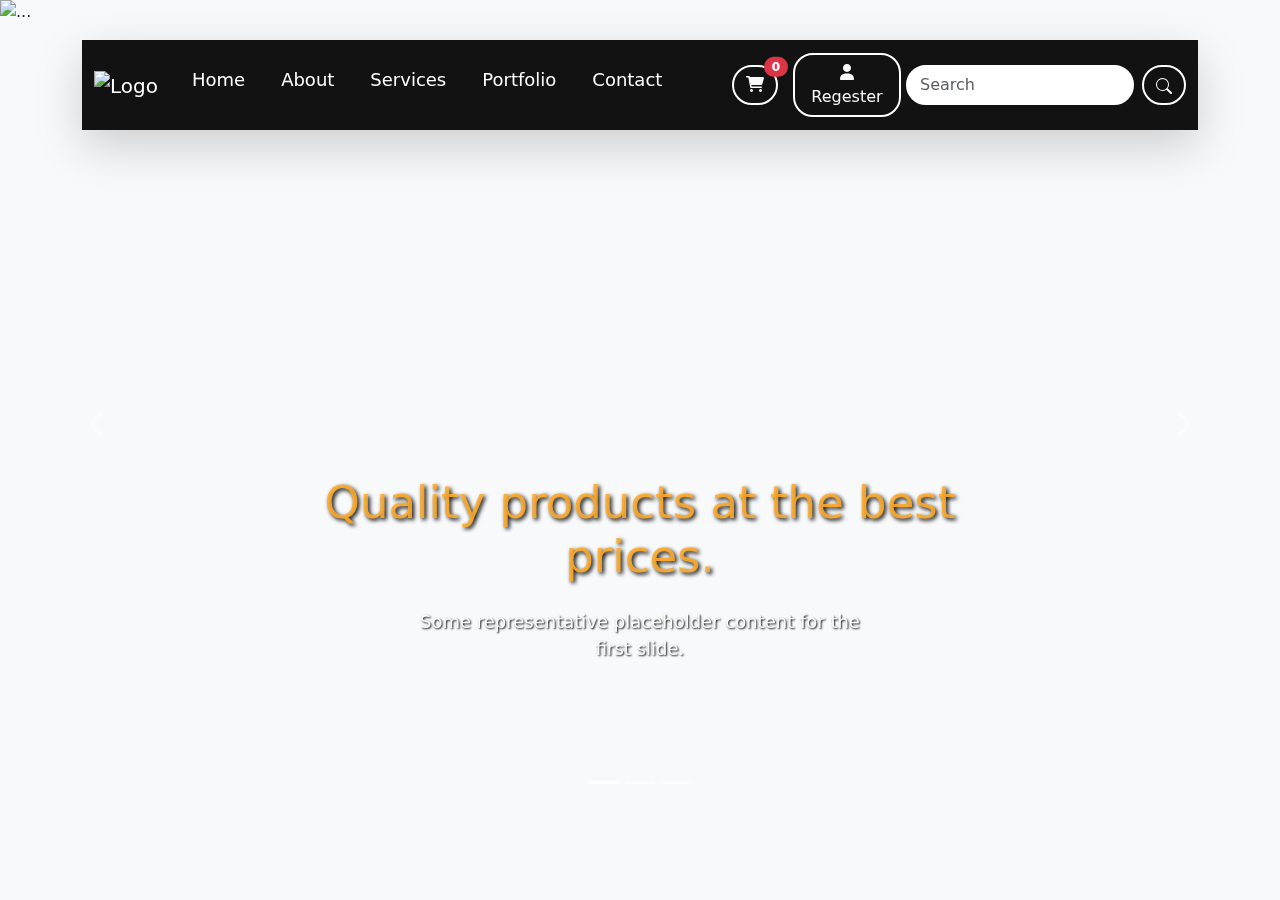
==== index.html @ d68c011c "Add files via upload" ====
<!DOCTYPE html>
<html lang="en">

<head>
    <meta charset="UTF-8">
    <meta name="viewport" content="width=device-width, initial-scale=1.0">
    <title>Responsive Off-Canvas Navbar</title>
    <!-- Bootstrap CSS -->
    <link href="https://cdn.jsdelivr.net/npm/bootstrap@5.3.0/dist/css/bootstrap.min.css" rel="stylesheet">
    <!-- FontAwesome for Icons -->
    <link rel="stylesheet" href="https://cdnjs.cloudflare.com/ajax/libs/font-awesome/6.0.0/css/all.min.css">
    <link rel="stylesheet" href="style.css">

</head>

<body>
    <!-- Navbar -->
    <div class="container">
        <nav class="navbar navbar-expand-lg navbar-dark shadow-lg">
            <div class="container-fluid">
                <!-- Brand Logo -->
                <a class="navbar-brand" href="index.html">
                    <img src="images/logo1.png" alt="Logo">
                </a>
                <!-- Toggle Button for Off-Canvas -->
                <button id="toggal" class="navbar-toggler" type="button" data-bs-toggle="offcanvas"
                    data-bs-target="#offcanvasNavbar" aria-controls="offcanvasNavbar">
                    <div class="hamburger" id="hamburger">
                        <span class="bar"></span>
                        <span class="bar"></span>
                        <span class="bar"></span>
                    </div>
                </button>

                <!-- Off-Canvas Sidebar -->
                <div class="offcanvas offcanvas-end" tabindex="-1" id="offcanvasNavbar"
                    aria-labelledby="offcanvasNavbarLabel">
                    <div class="offcanvas-header">
                        <h5 class="offcanvas-title" id="offcanvasNavbarLabel">Menu</h5>
                        <button type="button" class="btn-close text-reset" data-bs-dismiss="offcanvas"
                            aria-label="Close">
                        </button>
                    </div>
                    <div class="offcanvas-body">
                        <!-- Navbar Links -->
                        <ul class="navbar-nav me-auto mb-2 mb-lg-0">
                            <li class="nav-item">
                                <a class="nav-link nav_bar_active" aria-current="page" href="#">Home</a>
                            </li>
                            <li class="nav-item">
                                <a class="nav-link" href="#">About</a>
                            </li>
                            <li class="nav-item">
                                <a class="nav-link" href="#">Services</a>
                            </li>
                            <li class="nav-item">
                                <a class="nav-link" href="#">Portfolio</a>
                            </li>
                            <li class="nav-item">
                                <a class="nav-link" href="#">Contact</a>
                            </li>
                        </ul>
                        <!-- Icons for Cart and Sign In -->
                        <div class="d-flex align-items-center">
                            <!-- Cart Icon -->
                            <button type="button" class="btn btn-outline-light position-relative" style="margin: 10px ">
                                <i class="fas fa-shopping-cart "></i>
                                <span
                                    class="position-absolute top-0 start-100 translate-middle badge rounded-pill bg-danger">
                                    0
                                    <span class="visually-hidden">unread messages</span>
                                </span>
                            </button>
                            <a href="Sign_in.html" style="text-decoration: none ; color: white;"> <button type="button" class="btn btn-outline-light Regester" style="width: 108px; margin: 5px;">
                               <i class="fas fa-user"></i> Regester 
                            </button></a>
                            <!-- Sign In Dropdown -->
                            <!-- <div class="dropdown navbar_icon" >
                                 <a class="text-white dropdown-toggle" href="Sign_in.html" role="button" id="dropdownMenuLink" data-bs-toggle="dropdown" aria-expanded="false">
                                     <i class="fas fa-user"></i> Sign In
                                 </a>
                                 <ul class="dropdown-menu" aria-labelledby="dropdownMenuLink">
                                     <li><a class="dropdown-item" href="#">Login</a></li>
                                     <li><a class="dropdown-item" href="#">Register</a></li>
                                 </ul>
                             </div> -->
                            <!-- Search button -->
                            <form class="d-flex" role="search">
                                <input class="form-control me-2" type="search" placeholder="Search" aria-label="Search">
                                <button class="btn btn-outline-light" type="submit"><svg xmlns="http://www.w3.org/2000/svg" width="16" height="16" fill="currentColor" class="bi bi-search" viewBox="0 0 16 16">
                                    <path d="M11.742 10.344a6.5 6.5 0 1 0-1.397 1.398h-.001q.044.06.098.115l3.85 3.85a1 1 0 0 0 1.415-1.414l-3.85-3.85a1 1 0 0 0-.115-.1zM12 6.5a5.5 5.5 0 1 1-11 0 5.5 5.5 0 0 1 11 0"/>
                                  </svg></button>
                            </form>
                        </div>
                    </div>
                </div>
            </div>
        </nav>

    </div>

    <!-- carousel  -->

    <div id="carouselExampleCaptions" class="carousel slide">
        <div class="carousel-indicators">
            <button type="button" data-bs-target="#carouselExampleCaptions" data-bs-slide-to="0"
                class="active indicators" aria-current="true" aria-label="Slide 1"></button>
            <button type="button" class="indicators" data-bs-target="#carouselExampleCaptions" data-bs-slide-to="1"
                aria-label="Slide 2"></button>
            <button type="button" class="indicators" data-bs-target="#carouselExampleCaptions" data-bs-slide-to="2"
                aria-label="Slide 3"></button>
        </div>
        <div class="carousel-inner">
            <div class="carousel-item active">
                <img src="images/carousel1.jpg" class="d-block w-100" alt="...">
                <div class="carousel-caption d-none d-md-block">
                    <h5>Quality products at the best prices.</h5>
                    <p>Some representative placeholder content for the first slide.</p>
                </div>
            </div>
            <div class="carousel-item">
                <img src="images/carousel2.jpg" class="d-block w-100" alt="...">
                <div class="carousel-caption d-none d-md-block">
                    <h5>Quality products at the best prices.</h5>
                    <p>Some representative placeholder content for the second slide.</p>
                </div>
            </div>
            <div class="carousel-item">
                <img src="images/carousel.jpg" class="d-block w-100" alt="...">
                <div class="carousel-caption d-none d-md-block">
                    <h5>Quality products at the best prices.</h5>
                    <p>Some representative placeholder content for the third slide.</p>
                </div>
            </div>
        </div>
        <div class="carousel_button">
            <button class="carousel-control-prev" type="button" data-bs-target="#carouselExampleCaptions"
                data-bs-slide="prev">
                <span class="carousel-control-prev-icon" aria-hidden="true"></span>
                <span class="visually-hidden">Previous</span>
            </button>
            <button class="carousel-control-next" type="button" data-bs-target="#carouselExampleCaptions"
                data-bs-slide="next">
                <span class="carousel-control-next-icon" aria-hidden="true"></span>
                <span class="visually-hidden">Next</span>
            </button>
        </div>

    </div>

    <!-- Bootstrap JS and dependencies -->
    <script src="https://cdn.jsdelivr.net/npm/@popperjs/core@2.11.6/dist/umd/popper.min.js"></script>
    <script src="https://cdn.jsdelivr.net/npm/bootstrap@5.3.0/dist/js/bootstrap.min.js"></script>
    <!-- Custom JS for Toggle Button Animation -->
    <script src="script.js"></script>
</body>

</html>
---- style.css ----
*{
    margin: 0;
    padding: 0;
    box-sizing: border-box;
}
body {
    background-color: #f8f9fa;
}
.navbar {
    background-color: #131212;
    /* backdrop-filter: blur(10px);*/
    z-index: 2;
    margin-top: 40px;
}
.offcanvas {
    background-color: #131212;
    /* z-index: 1; */
}
.offcanvas-header .btn-close{
    border: 4px solid white;
    fill: white;
    background-color: white;
    
}
.navbar-toggler {
    border: none;
    padding: 0.5rem;
}
.navbar-toggler:focus {
    outline: none;
    box-shadow: none;
}
.hamburger {
    display: flex;
    flex-direction: column;
    justify-content: space-around;
    width: 30px;
    height: 24px;
    cursor: pointer;
}
.hamburger .bar {
    width: 100%;
    height: 3px;
    background-color: white;
    transition: all 0.3s ease;
}
/* Cross animation */
.hamburger.active .bar:nth-child(1) {
    transform: rotate(45deg) translate(5px, 5px);
}
.hamburger.active .bar:nth-child(2) {
    opacity: 0;
}
.hamburger.active .bar:nth-child(3) {
    transform: rotate(-45deg) translate(5px, -5px);
}   
.navbar-brand img{
    width: 130px;
    height: 90px;
}
.nav-item{
    padding: 10px;
    
}
.dropdown{
    padding: 10px;
}
.navbar_icon:hover{
    color: #f7d698;
    transform: translateY(-3px);
}
.navbar_icon:hover i:hover{
    color: #f7d698;
}
.navbar_icon::after {
    content: '';
    position: absolute;
    width: 0;
    height: 2px;
    background: #f7d698;
    bottom: -5px;
    left: 0;
    transition: width 0.3s ease;
}

.navbar_icon:hover::after {
    width: 100%;
}
.Regester a:hover{
    color: black;
}

.form-control {
    border-radius: 20px;
    border: 2px solid #ffffff;
    background: white;
    color: #fff;
}

.form-control:focus {
    box-shadow: none;
    border: 2px solid black;
}

.btn-outline-light {
    border-radius: 20px;
    transition: background 0.3s ease, color 0.3s ease;
    border: 2px solid #fff;
}

.btn-outline-light:hover {
    background: #fff;
    border: 2px solid black;
    color: #000000;
}   

/* nav links */
.navbar-nav .nav-link {
    /* margin: 0 1rem; */
    position: relative;
    color: #fff;
    font-weight: 500;
    transition: color 0.3s ease, transform 0.3s ease;
    font-size: 18px;
}

.navbar-nav .nav-link:hover{
    color: #f7d698;
    transform: translateY(-3px);
}

.navbar-nav .nav-link::after {
    content: '';
    position: absolute;
    width: 0;
    height: 2px;
    background: #f7d698;
    bottom: -5px;
    left: 0;
    transition: width 0.3s ease;
}


.navbar-nav .nav-link:hover::after {
    width: 100%;
}

/* carousel */
 .carousel{
    position: absolute;
    top: 0;
    width: 100%;
    height: 90vh;
}
.carousel-item img{
    width: 100%;
    height: 90vh;
}
.carousel_button button{
    height: 200px;
    position: absolute;
    top: 40%;

}
.carousel-caption {
    position: absolute;
    top: 70%;
    left: 50%;
    transform: translate(-50%, -50%);
    color: #ffaa2ae3;
    text-align: center;
    backdrop-filter: blur(5px);
    width: 60%;
}

.carousel-caption h5 {
    font-size: 45px;
    text-shadow: 2px 2px 4px #000000;
}

.carousel-caption p {
    width: 60%;
    margin: auto;
    font-size: 18px;
    padding: 1rem 0;
    color: #ffffff;
    text-shadow: 1px 1px 2px #000000;
}
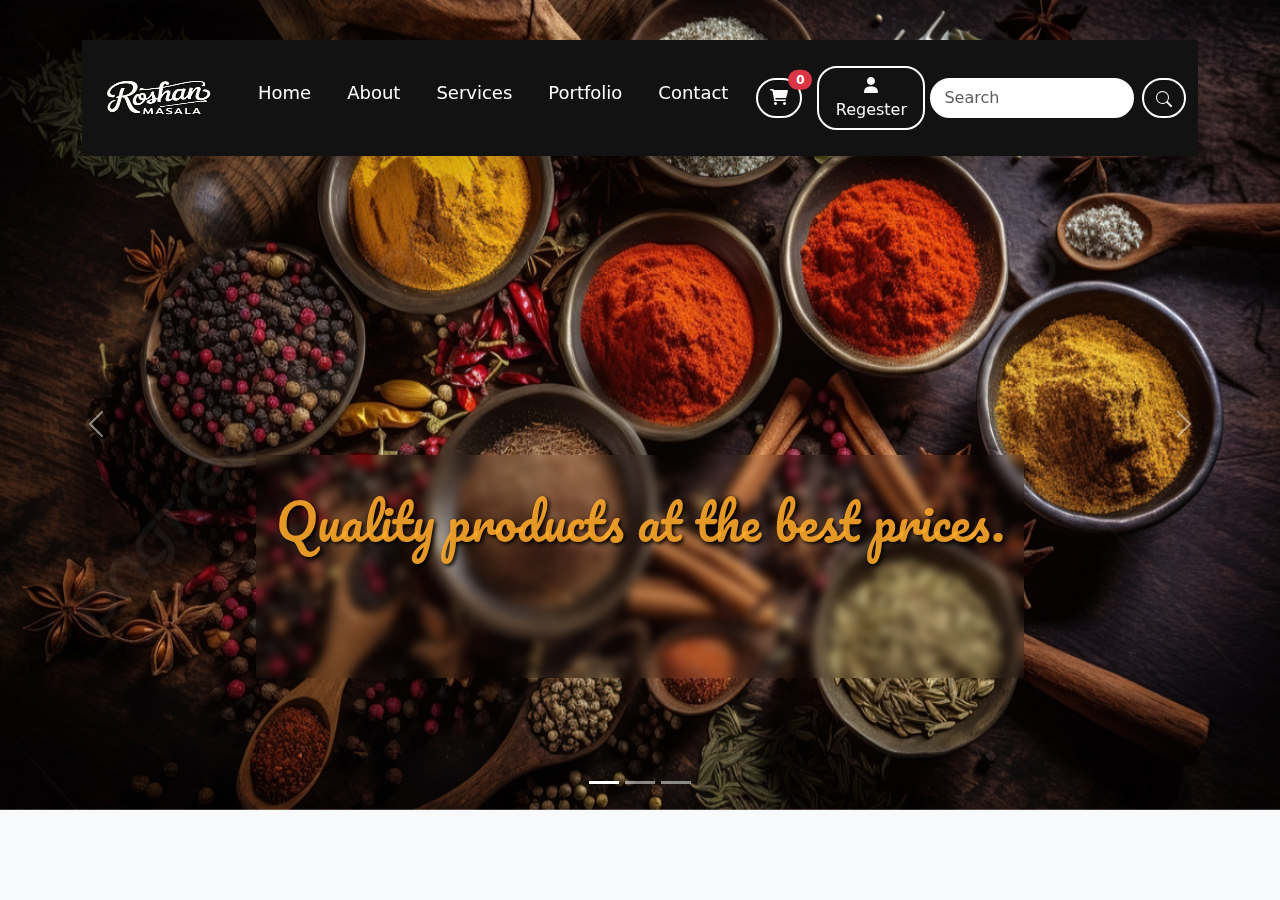
==== commit 8a63a134: "Hide Carousel Heading" ====
--- a/index.html
+++ b/index.html
@@ -115,21 +115,21 @@
                 <img src="images/carousel1.jpg" class="d-block w-100" alt="...">
                 <div class="carousel-caption d-none d-md-block">
                     <h5>Quality products at the best prices.</h5>
-                    <p>Some representative placeholder content for the first slide.</p>
+                    
                 </div>
             </div>
             <div class="carousel-item">
                 <img src="images/carousel2.jpg" class="d-block w-100" alt="...">
                 <div class="carousel-caption d-none d-md-block">
                     <h5>Quality products at the best prices.</h5>
-                    <p>Some representative placeholder content for the second slide.</p>
+                   
                 </div>
             </div>
             <div class="carousel-item">
                 <img src="images/carousel.jpg" class="d-block w-100" alt="...">
                 <div class="carousel-caption d-none d-md-block">
                     <h5>Quality products at the best prices.</h5>
-                    <p>Some representative placeholder content for the third slide.</p>
+              
                 </div>
             </div>
         </div>
--- a/style.css
+++ b/style.css
@@ -1,3 +1,4 @@
+@import url('https://fonts.googleapis.com/css2?family=Pacifico&display=swap');
 *{
     margin: 0;
     padding: 0;
@@ -171,11 +172,16 @@
     text-align: center;
     backdrop-filter: blur(5px);
     width: 60%;
+    /* height: auto; */
 }
 
 .carousel-caption h5 {
-    font-size: 45px;
+    font-size: 50px;
     text-shadow: 2px 2px 4px #000000;
+    font-family: "Pacifico", serif;
+    font-weight: 400;
+    font-style: normal;
+    margin-top: 15px;
 }
 
 .carousel-caption p {
@@ -187,4 +193,13 @@
     text-shadow: 1px 1px 2px #000000;
 }
 
-
+@media (max-width: 768px) {
+    .carousel {
+        height: 65vh;
+        width: 100%;
+    }
+    .carousel-item img{
+        height: 65vh;
+    }
+}
+
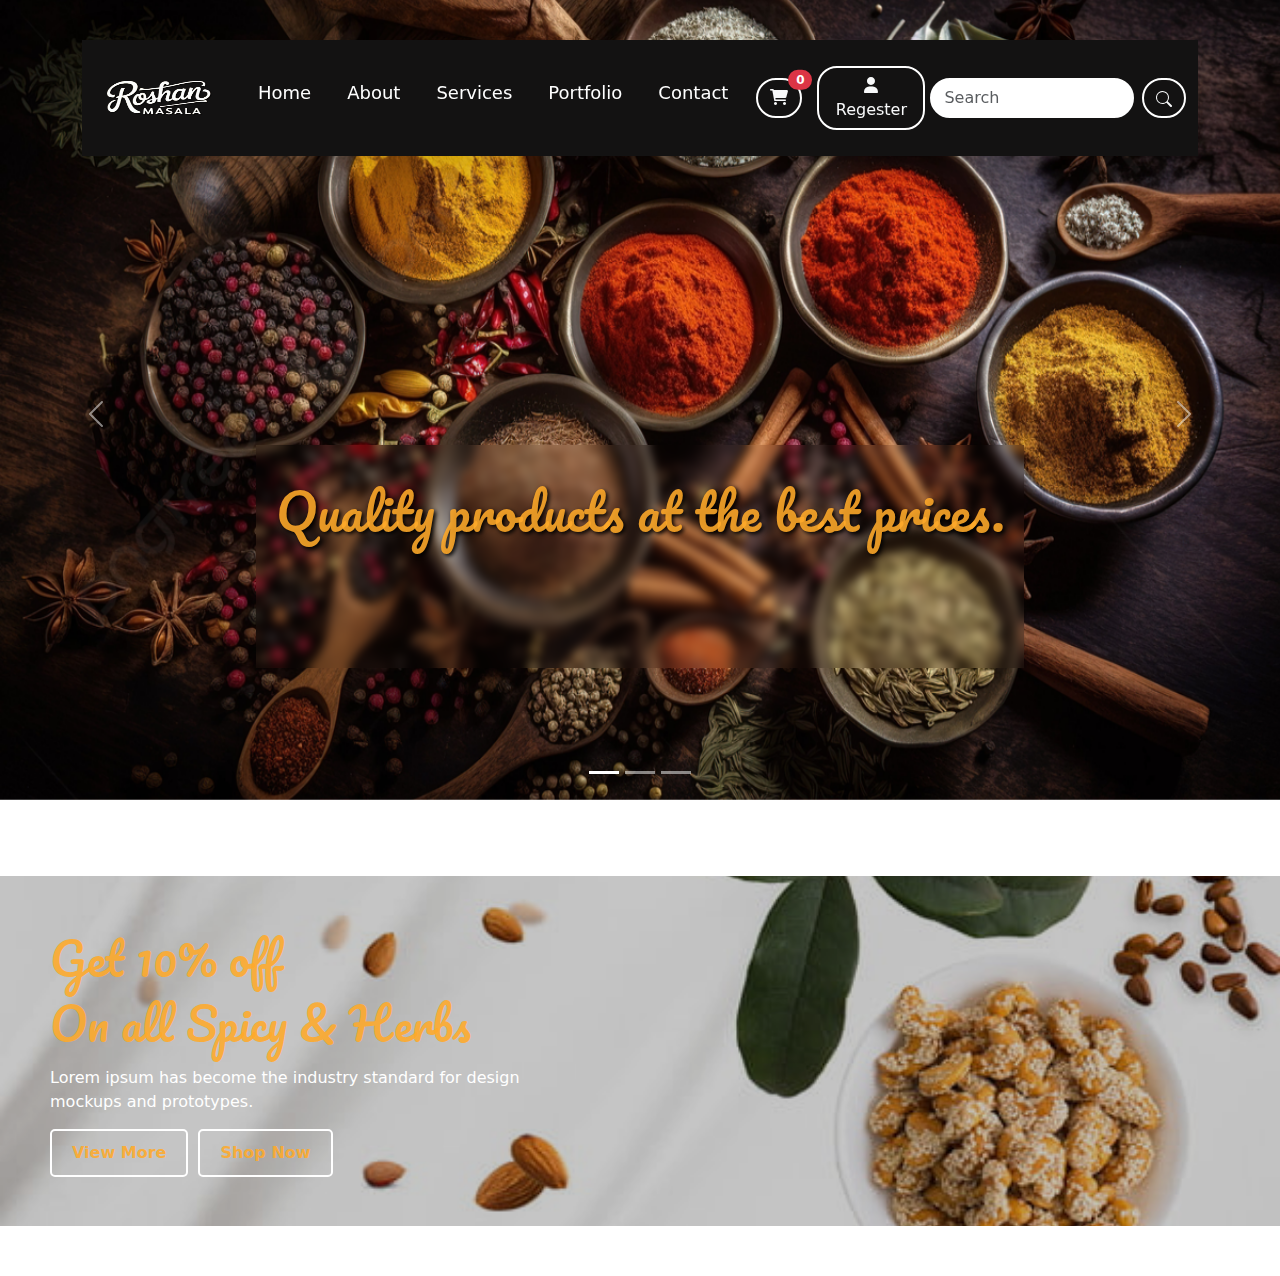
==== commit 6b26a9d0: "Add banner" ====
--- a/index.html
+++ b/index.html
@@ -129,7 +129,6 @@
                 <img src="images/carousel.jpg" class="d-block w-100" alt="...">
                 <div class="carousel-caption d-none d-md-block">
                     <h5>Quality products at the best prices.</h5>
-              
                 </div>
             </div>
         </div>
@@ -148,6 +147,20 @@
 
     </div>
 
+
+    <!-- Banner -->
+        <div class="banner">
+            <div class="banner-content">
+                <h2>Get 10% off <br> On all Spicy & Herbs</h2>
+                <p>Lorem ipsum has become the industry standard for design mockups and prototypes.</p>
+                <div class="banner-buttons">
+                    <button>View More</button>
+                    <button>Shop Now</button>
+                </div>
+            </div>
+        </div>
+     
+   
     <!-- Bootstrap JS and dependencies -->
     <script src="https://cdn.jsdelivr.net/npm/@popperjs/core@2.11.6/dist/umd/popper.min.js"></script>
     <script src="https://cdn.jsdelivr.net/npm/bootstrap@5.3.0/dist/js/bootstrap.min.js"></script>
--- a/style.css
+++ b/style.css
@@ -5,13 +5,14 @@
     box-sizing: border-box;
 }
 body {
-    background-color: #f8f9fa;
+    background-color: #ffffffde;
 }
 .navbar {
     background-color: #131212;
     /* backdrop-filter: blur(10px);*/
     z-index: 2;
-    margin-top: 40px;
+    top: 40px;
+    position: relative;
 }
 .offcanvas {
     background-color: #131212;
@@ -148,10 +149,10 @@
 
 /* carousel */
  .carousel{
-    position: absolute;
-    top: 0;
+    position: relative;
     width: 100%;
     height: 90vh;
+    top: -126px;
 }
 .carousel-item img{
     width: 100%;
@@ -203,3 +204,92 @@
     }
 }
 
+/* Banner */
+.banner {
+    position: relative;
+    bottom: 50px;
+    width: 100%;
+    height: 350px;
+    background: url('images/banner.jpg') no-repeat center center/cover;
+    display: flex;
+    align-items: center;
+    justify-content: flex-start;
+    text-align: left;
+    color: #ffaa2ae3;
+    padding: 50px;
+}
+.banner::after {
+    content: '';
+    position: absolute;
+    top: 0;
+    left: 0;
+    width: 100%;
+    height: 100%;
+    background: rgba(0, 0, 0, 0.226);
+}
+.banner-content {
+    position: relative;
+    max-width: 500px;
+    z-index: 2;
+}
+.banner-content h2 {
+    font-size: 2.8rem;
+    color: #ffaa2ae3;
+    font-family: "Pacifico", serif;
+    font-weight: 500;
+    line-height: 65px;
+    /* font-style: normal; */
+
+
+}
+.banner-content p {
+    font-size: 1rem;
+    color: #fff;
+    margin: 10px 0;
+}
+.banner-buttons {
+    margin-top: 15px;
+    display: flex;
+    gap: 10px;
+}
+.banner-buttons button {
+    padding: 10px 20px;
+    font-size: 16px;
+    border-radius: 5px;
+    border: 2px solid #fff;
+    background: transparent;
+    color: #ffaa2ae3;
+    font-weight: bold;
+    cursor: pointer;
+    transition: all 0.3s ease-in-out;
+}
+.banner-buttons button:hover {
+    background: #ffaa2ae3;
+    color: black;
+    border: 2px solid #ffcc00;
+}
+
+/* Responsive Design */
+@media (max-width: 768px) {
+    .banner {
+        height: auto;
+        padding: 30px;
+        justify-content: center;
+        text-align: center;
+    }
+    .banner-content {
+        max-width: 100%;
+    }
+    .banner-content h2 {
+        font-size: 2rem;
+    }
+    .banner-buttons {
+        flex-direction: column;
+        align-items: center;
+    }
+    .banner-buttons button {
+        width: 100%;
+        max-width: 200px;
+    }
+}
+
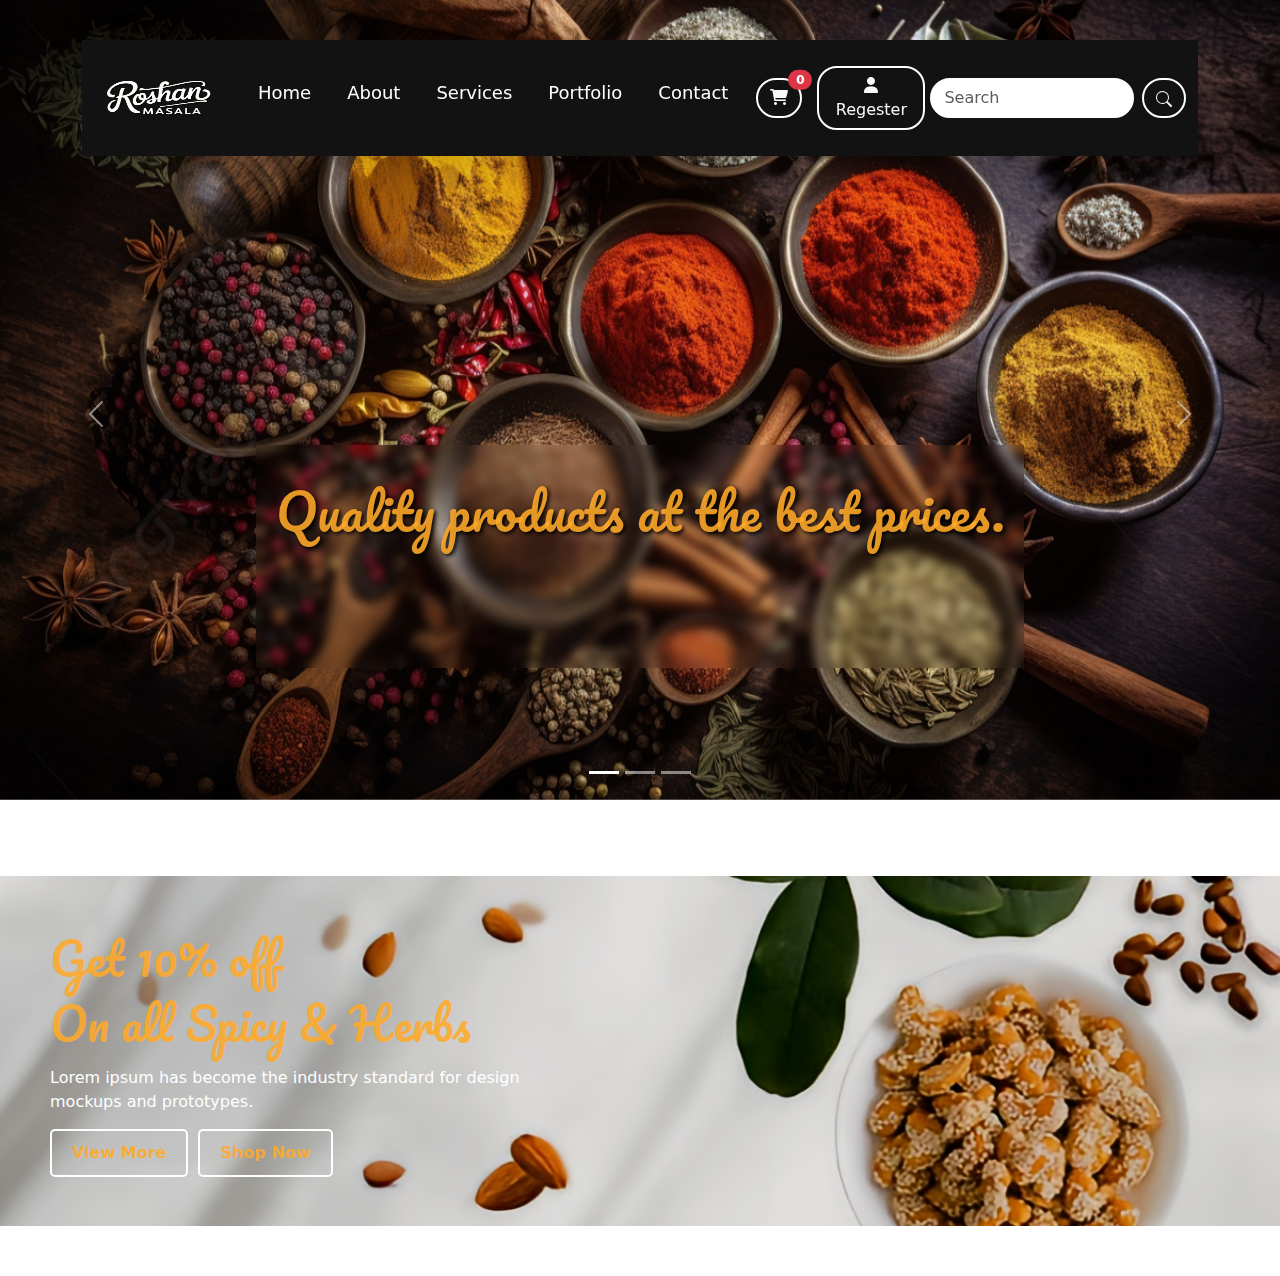
==== commit 74afbf8b: "image add" ====
--- a/index.html
+++ b/index.html
@@ -36,7 +36,7 @@
                 <div class="offcanvas offcanvas-end" tabindex="-1" id="offcanvasNavbar"
                     aria-labelledby="offcanvasNavbarLabel">
                     <div class="offcanvas-header">
-                        <h5 class="offcanvas-title" id="offcanvasNavbarLabel">Menu</h5>
+                        <h5 class="offcanvas-title text-light" id="offcanvasNavbarLabel"><u>Menu</u></h5>
                         <button type="button" class="btn-close text-reset" data-bs-dismiss="offcanvas"
                             aria-label="Close">
                         </button>
@@ -160,6 +160,10 @@
             </div>
         </div>
      
+
+
+    <!-- Products cards-->
+
    
     <!-- Bootstrap JS and dependencies -->
     <script src="https://cdn.jsdelivr.net/npm/@popperjs/core@2.11.6/dist/umd/popper.min.js"></script>
--- a/style.css
+++ b/style.css
@@ -217,6 +217,7 @@
     text-align: left;
     color: #ffaa2ae3;
     padding: 50px;
+    z-index: 1;
 }
 .banner::after {
     content: '';
@@ -225,7 +226,7 @@
     left: 0;
     width: 100%;
     height: 100%;
-    background: rgba(0, 0, 0, 0.226);
+    background: rgba(0, 0, 0, 0.116);
 }
 .banner-content {
     position: relative;
@@ -238,9 +239,7 @@
     font-family: "Pacifico", serif;
     font-weight: 500;
     line-height: 65px;
-    /* font-style: normal; */
-
-
+    font-style: normal;
 }
 .banner-content p {
     font-size: 1rem;
@@ -293,3 +292,4 @@
     }
 }
 
+/* products */
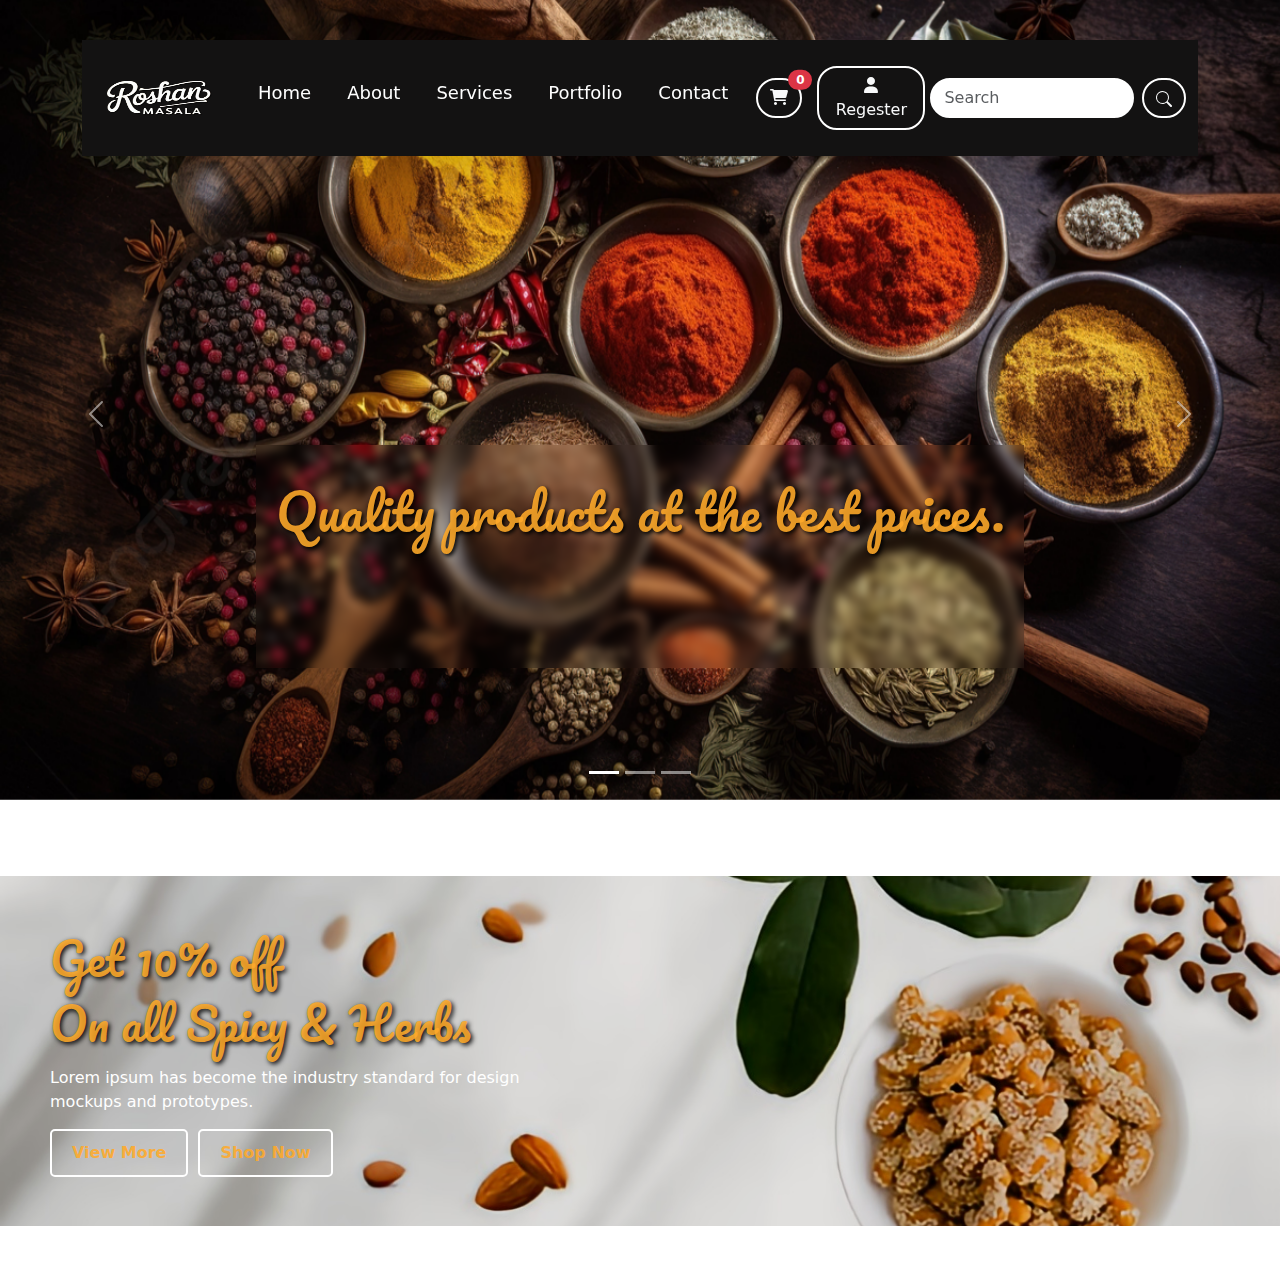
==== commit 828aab58: "text shadow" ====
--- a/index.html
+++ b/index.html
@@ -163,7 +163,7 @@
 
 
     <!-- Products cards-->
-
+        
    
     <!-- Bootstrap JS and dependencies -->
     <script src="https://cdn.jsdelivr.net/npm/@popperjs/core@2.11.6/dist/umd/popper.min.js"></script>
--- a/style.css
+++ b/style.css
@@ -240,6 +240,7 @@
     font-weight: 500;
     line-height: 65px;
     font-style: normal;
+    text-shadow: 2px 2px 5px #000000;
 }
 .banner-content p {
     font-size: 1rem;
